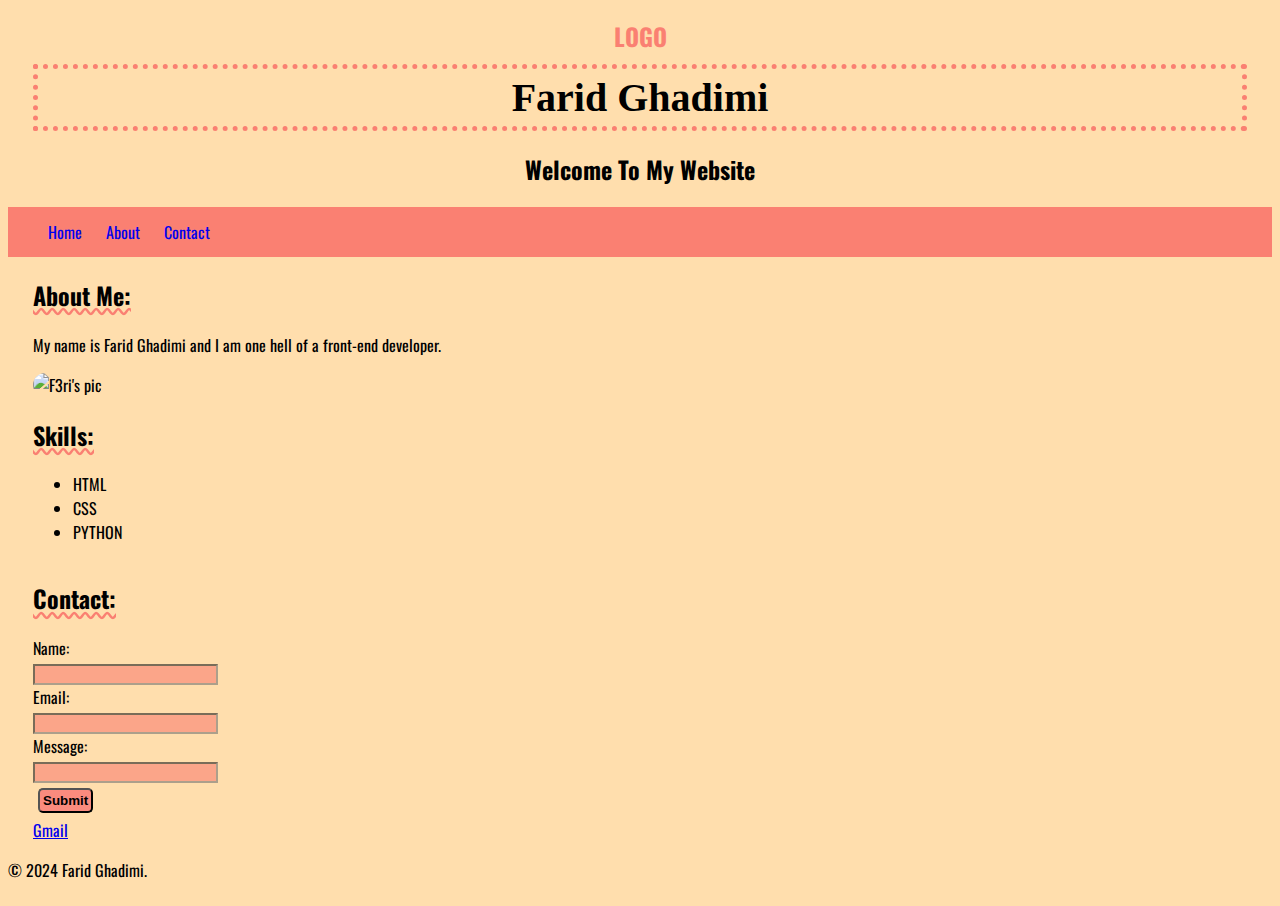
==== index.html @ 05b477d8 "nav style edit" ====
<!DOCTYPE html>
<html>
<head>
    <title> Farid Ghadimi </title> 
    <meta charset="UTF-8">
    <link rel="preconnect" href="https://fonts.googleapis.com">
    <link rel="preconnect" href="https://fonts.gstatic.com" crossorigin>
    <link href="https://fonts.googleapis.com/css2?family=Libre+Baskerville:ital,wght@0,400;0,700;1,400&family=Oswald:wght@200..700&display=swap" rel="stylesheet">
    <meta name="viewport" content="width=device-width, initial-scale=1.0">
    <style>
        * {
           box-sizing: border-box;
         }
         .container {
            display: flex;
            flex-wrap: wrap;
            flex-direction: column;
        }
        .placeholder {
            font-size: 24px;
            font-weight: bold;
            text-transform: uppercase;
            color: salmon;
            padding: 10px;
            text-align: center;
        }
        body {background-color: navajowhite;
        font-family: Oswald, Arial;
        }
        h1{font-family: "libre bakerville";}
        button{
        background-color: rgb(250, 139, 126);
        border-radius: 5px;
        padding: 3px;
        margin: 5px;
        cursor: pointer;
        font-weight: bold;
        }
        input{
            background:salmon;
            opacity: 60%;
        }
        img{
            border-radius: 12px;
        }
        nav{
            background-color: salmon;
            height: 50px;
        }
        nav ul li {
            display: inline-block;
            margin-right: 10px;
            padding-top: 13px;
            padding-right: 10px;
        }
        nav ul li a{
            text-decoration: none;
            position: relative;
        }
        nav ul li a:before {
        content: "";
        display: block;
        width: 10px;
        height: 10px;
        border-radius: 50%;
        background-color: navajowhite;
        position: absolute;
        top: 50%;
        left: 100%;
        transform: translateY(-20%) translateX(20%);
        opacity: 0;
        transition: opacity 0.3s ease-in-out;
        }
        nav ul li a:hover:before{
            opacity: 1;
        }
    </style>   
</head>
<body>
<div class="container">
<header>
    <div class="placeholder">Logo</div>
    <h1 style="font-size:250%; border: thick dotted salmon; padding: 5px; margin: 0 25px; text-align: center;">Farid Ghadimi</h1>
    <h2 style="text-align: center;">Welcome To My Website</h2>
      <nav>
        <ul>
          <li><a href="index.html">Home</a></li>
          <li><a href="#About">About</a></li>
          <li><a href="#Contact">Contact</a></li>
        </ul>
      </nav>
</header>

<section style="margin-left: 25px;">
 <h2 id="About" style="text-decoration: wavy underline salmon;">About Me:</h2>
 <p>My name is Farid Ghadimi and I am one hell of a front-end developer.</p>
 <img src="Images/IMG_3108.JPG" alt="F3ri's pic" width="200" height="300">
</section>

<section style="margin-left: 25px;">
    <h2 style="text-decoration: wavy underline salmon;">Skills:</h2>
    <ul>
        <li>HTML</li>
        <li>CSS</li>
        <li>PYTHON</li>
    </ul>
</section>

<section style="margin-left: 25px;">
    <h2 id="Contact" style="text-decoration: wavy underline salmon;">Contact:</h2>
    <form action="/action_page.php">
        <label for="name">Name:</label><br>
        <input type="text" id="name" name="name"><br>
        <label for="email">Email:</label><br>
        <input type="email" id="email" name="email"><br>
        <label for="Message">Message:</label><br>
        <input type="text" id="Message" name="Message"><br>
        <button type="submit">Submit</button>
    </form>
</section>

<footer>
    <a href="mailto:f3ri.f3nix@gmail.com" style="margin-left: 25px;">Gmail</a>
    <p>&copy; 2024 Farid Ghadimi.</p>
</footer>
</div>
</body>
</html>
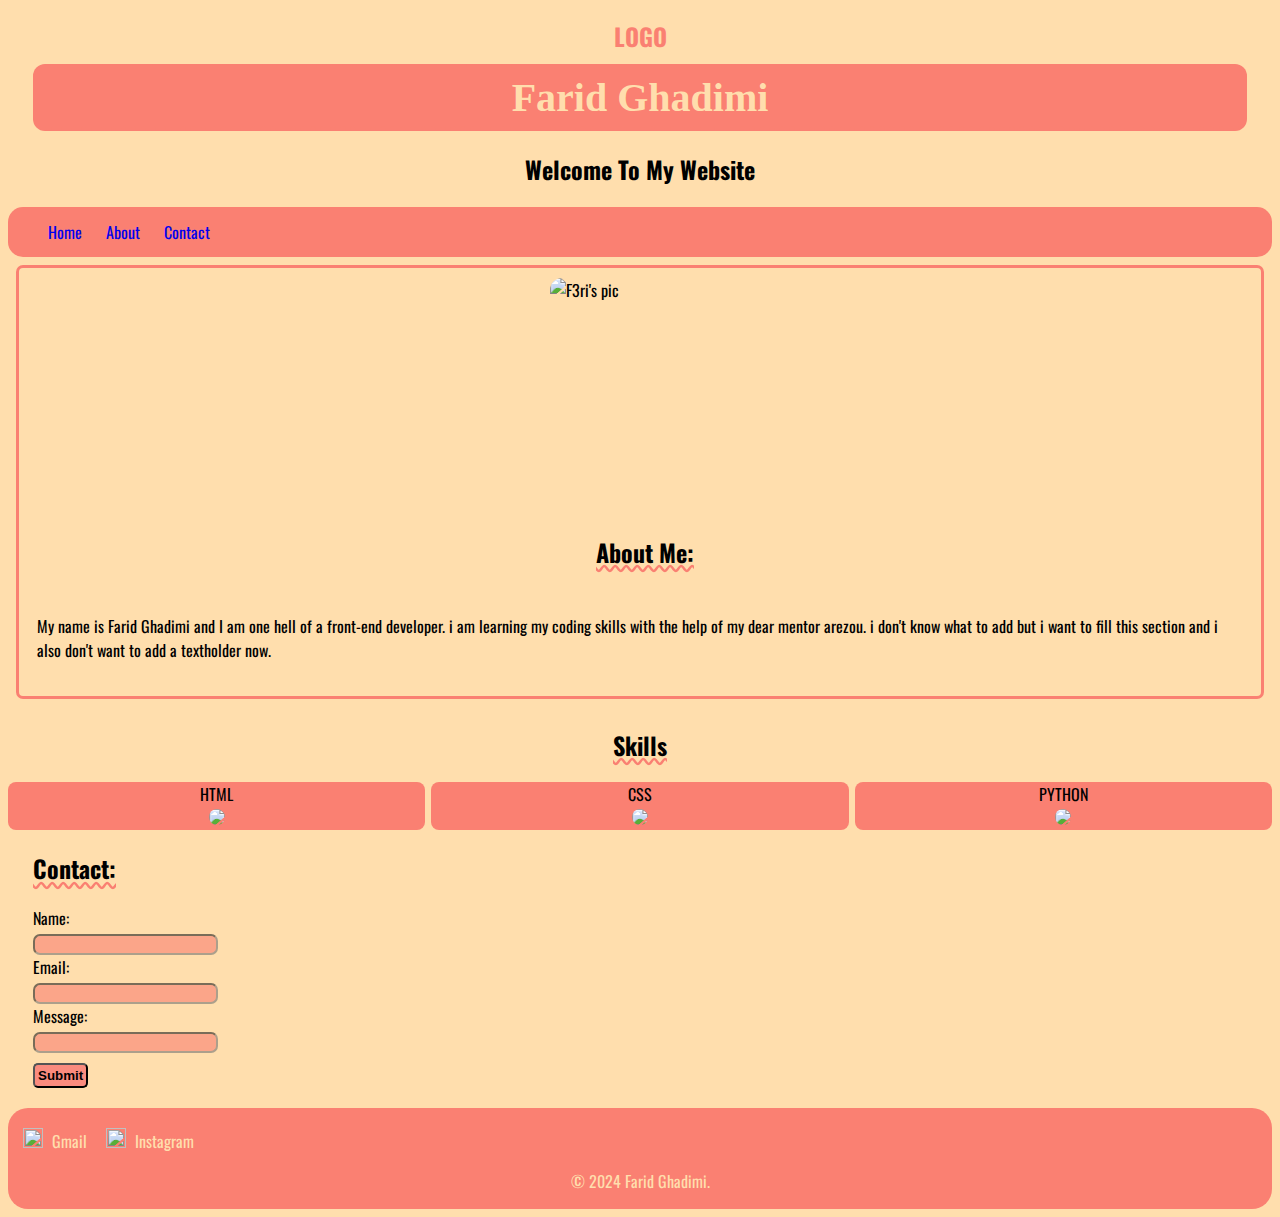
==== commit 0ba72957: "test" ====
--- a/index.html
+++ b/index.html
@@ -24,28 +24,69 @@
             padding: 10px;
             text-align: center;
         }
-        body {background-color: navajowhite;
+        body {
+        background-color: navajowhite;
         font-family: Oswald, Arial;
         }
-        h1{font-family: "libre bakerville";}
+        h1{
+        font-family: "libre bakerville";
+        }
         button{
         background-color: rgb(250, 139, 126);
         border-radius: 5px;
         padding: 3px;
-        margin: 5px;
+        margin-top: 10px;
         cursor: pointer;
         font-weight: bold;
         }
         input{
             background:salmon;
             opacity: 60%;
-        }
-        img{
+            border-radius: 7px;
+        }
+        section img{
             border-radius: 12px;
+        }
+        section.about{
+        border: solid salmon;
+        border-radius: 7px;
+        padding: 10px;
+        margin: 8px;
+        display: flex;
+        flex-direction: column;
+        align-items: center;
+        position: relative;
+        }
+        section.about p{
+        padding: 8px;
+        max-width: 100%;
+        word-wrap: break-word;
+        }
+        section.Skills{
+        display: flex;
+        flex-direction: row;
+        justify-content: space-between;
+        width: 100%;
+        }
+        section.Skills ul{
+        background: salmon;
+        border-radius: 8px;
+        list-style-type: none;
+        padding: 0;
+        margin: 0;
+        width: 33%;
+        text-align: center;
+        }
+        section.Skills .icon{
+        width: 100px;
+        height: 100px;
+        max-width: 100%;
+        height: auto;
         }
         nav{
             background-color: salmon;
             height: 50px;
+            border-radius: 15px;
         }
         nav ul li {
             display: inline-block;
@@ -57,7 +98,42 @@
             text-decoration: none;
             position: relative;
         }
+        nav ul li a:visited{
+            color: navajowhite;
+        }
         nav ul li a:before {
+        content: "";
+        display: block;
+        width: 10px;
+        height: 10px;
+        border-radius: 50%;
+        background-color: #ffdead;
+        position: absolute;
+        top: 50%;
+        left: 100%;
+        transform: translateY(-20%) translateX(20%);
+        opacity: 0;
+        transition: opacity 0.3s ease-in-out;
+        }
+        nav ul li a:hover:before{
+            opacity: 1;
+        }
+        footer {
+        background-color: salmon;
+        margin-top: 20px;
+        border-radius: 20px;
+        padding: 15px 0px 0px 0px;
+        }
+        footer p{
+            text-align: center;
+            color: navajowhite;
+        }
+        footer a {
+            color: navajowhite;
+            text-decoration: none;
+            position: relative;
+        }
+        footer a:before{
         content: "";
         display: block;
         width: 10px;
@@ -67,20 +143,26 @@
         position: absolute;
         top: 50%;
         left: 100%;
-        transform: translateY(-20%) translateX(20%);
+        transform: translateY(-30%) translateX(55%);
         opacity: 0;
         transition: opacity 0.3s ease-in-out;
         }
-        nav ul li a:hover:before{
+        footer a:hover:before{
             opacity: 1;
         }
+        footer .icon{
+            width: 20px;
+            height: 20px;
+            margin: 5px 0px 0px 15px;
+        }
+
     </style>   
 </head>
 <body>
 <div class="container">
 <header>
     <div class="placeholder">Logo</div>
-    <h1 style="font-size:250%; border: thick dotted salmon; padding: 5px; margin: 0 25px; text-align: center;">Farid Ghadimi</h1>
+    <h1 style="font-size:250%; border: thick dotted salmon; border-radius: 12px; padding: 5px; margin: 0 25px; text-align: center; background-color: salmon; color: navajowhite;">Farid Ghadimi</h1>
     <h2 style="text-align: center;">Welcome To My Website</h2>
       <nav>
         <ul>
@@ -91,18 +173,28 @@
       </nav>
 </header>
 
-<section style="margin-left: 25px;">
- <h2 id="About" style="text-decoration: wavy underline salmon;">About Me:</h2>
- <p>My name is Farid Ghadimi and I am one hell of a front-end developer.</p>
- <img src="Images/IMG_3108.JPG" alt="F3ri's pic" width="200" height="300">
+<section class="about">
+ <img src="Images/IMG_3108.png" alt="F3ri's pic" width="180" height="236">
+ <h2 id="About" style="text-decoration: wavy underline salmon; padding-left: 10px;">About Me:</h2>
+ <p>My name is Farid Ghadimi and I am one hell of a front-end developer.
+    i am learning my coding skills with the help of my dear mentor arezou.
+    i don't know what to add but i want to fill this section and i also don't want to add a textholder now.
+ </p>
 </section>
 
-<section style="margin-left: 25px;">
-    <h2 style="text-decoration: wavy underline salmon;">Skills:</h2>
+<h2 style="text-decoration: wavy underline salmon;text-align: center;">Skills</h2>
+<section class="Skills">
     <ul>
         <li>HTML</li>
+        <img src="Images/pngegg.png" class="icon">
+    </ul>
+    <ul>
         <li>CSS</li>
+        <img src="Images/pngegg (1).png" class="icon">
+    </ul>
+    <ul>
         <li>PYTHON</li>
+        <img src="Images/pngwing.com.png" class="icon">
     </ul>
 </section>
 
@@ -120,8 +212,12 @@
 </section>
 
 <footer>
-    <a href="mailto:f3ri.f3nix@gmail.com" style="margin-left: 25px;">Gmail</a>
+    <img src="Images/Background copy.png" class="icon">
+    <a href="mailto:f3ri.f3nix@gmail.com" style="margin-left: 5px;">Gmail</a>
+    <img src="Images/7f7b872e56430e68d69538b17525c51c.png" class="icon">
+    <a href="https://www.instagram.com/justsomemovieshots/?hl=en" style="margin-left: 5px;">Instagram</a>
     <p>&copy; 2024 Farid Ghadimi.</p>
+    
 </footer>
 </div>
 </body>
